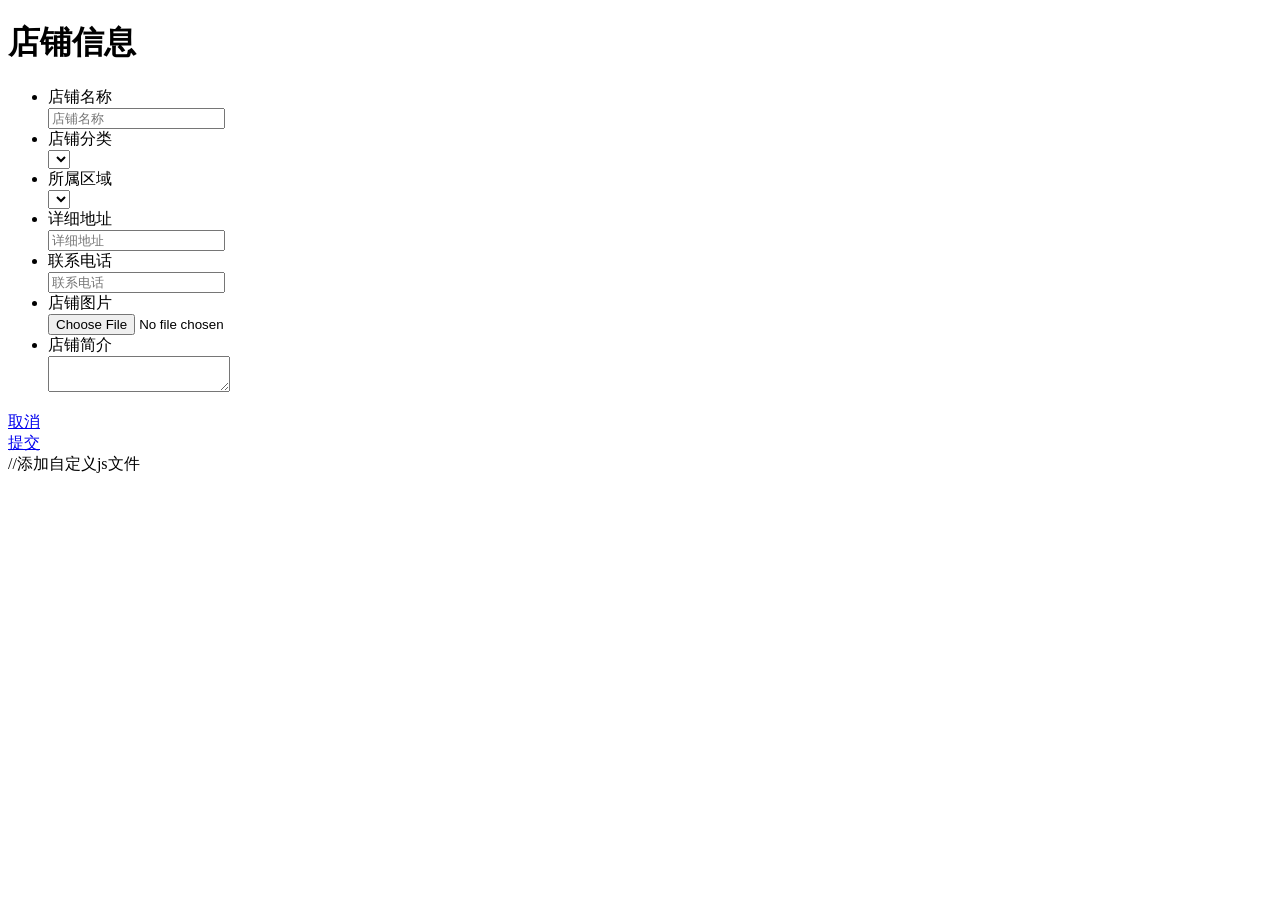
==== src/main/webapp/WEB-INF/html/shop/shopoperation.html @ dc8c87fb "5.19" ====
<!DOCTYPE html>
<html>
<head>
    <meta charset="utf-8">
    <meta http-equiv="X-UA-Compatible" content="IE=edge">
    <title>我的生活</title>
    <meta name="viewport" content="initial-scale=1, maximum-scale=1">
    <link rel="shortcut icon" href="/favicon.ico">
    <meta name="apple-mobile-web-app-capable" content="yes">
    <meta name="apple-mobile-web-app-status-bar-style" content="black">

    <link rel="stylesheet" href="//g.alicdn.com/msui/sm/0.6.2/css/sm.min.css">
    <link rel="stylesheet" href="//g.alicdn.com/msui/sm/0.6.2/css/sm-extend.min.css">

</head>
<body>
<header class="bar bar-nav">
    <h1 class='title'>店铺信息</h1>
</header>
<div class="content">
    <div class="list-block">
        <ul>
            <!-- Text inputs -->
            <li>
                <div class="item-content">
                    <div class="item-media"><i class="icon icon-form-name"></i></div>
                    <div class="item-inner">
                        <div class="item-title label">店铺名称</div>
                        <div class="item-input">
                            <input type="text" id="shop-name" placeholder="店铺名称">
                        </div>
                        <div id="waring-name" style="display: none">
                            <a style="color: red">*</a>
                        </div>
                    </div>
                </div>
            </li>
            <!--商铺分类，下拉列表-->
            <li>
                <div class="item-content">
                    <div class="item-media"><i class="icon icon-form-gender"></i></div>
                    <div class="item-inner">
                        <div class="item-title label">店铺分类</div>
                        <div class="item-input">
                            <select id="shop-category">
                            </select>
                        </div>
                    </div>
                </div>
            </li>
            <!--区域分类，下拉列表-->
            <li>
                <div class="item-content">
                    <div class="item-media"><i class="icon icon-form-gender"></i></div>
                    <div class="item-inner">
                        <div class="item-title label">所属区域</div>
                        <div class="item-input">
                            <select id="area">
                            </select>
                        </div>
                    </div>
                </div>
            </li>
            <!--详细地址，text-->
            <li>
                <div class="item-content">
                    <div class="item-media"><i class="icon icon-form-name"></i></div>
                    <div class="item-inner">
                        <div class="item-title label">详细地址</div>
                        <div class="item-input">
                            <input type="text" id="shop-addr" placeholder="详细地址">
                        </div>
                    </div>
                </div>
            </li>
            <!--联系电话，text-->
            <li>
                <div class="item-content">
                    <div class="item-media"><i class="icon icon-form-name"></i></div>
                    <div class="item-inner">
                        <div class="item-title label">联系电话</div>
                        <div class="item-input">
                            <input type="text" id="shop-phone" placeholder="联系电话">
                        </div>
                    </div>
                </div>
            </li>
            <!--缩略图，上传文件控件-->
            <li>
                <div class="item-content">
                    <div class="item-media"><i class="icon icon-form-name"></i></div>
                    <div class="item-inner">
                        <div class="item-title label">店铺图片</div>
                        <div class="item-input">
                            <input type="file" id="shop-img">
                        </div>
                    </div>
                </div>
            </li>
            <!--店铺简介,textarea-->
            <li class="align-top">
                <div class="item-content">
                    <div class="item-media"><i class="icon icon-form-comment"></i></div>
                    <div class="item-inner">
                        <div class="item-title label">店铺简介</div>
                        <div class="item-input">
                            <textarea id="shop-desc"></textarea>
                        </div>
                    </div>
                </div>
            </li>
            <!--验证码,kaptcha-->

        </ul>
    </div>
    <div class="content-block">
        <div class="row">
            <div class="col-50"><a href="#" id="cancle" class="button button-big button-fill button-danger">取消</a></div>
            <div class="col-50"><a href="#" id="submit" class="button button-big button-fill button-success">提交</a></div>
        </div>
    </div>
</div>

<script type='text/javascript' src='//g.alicdn.com/sj/lib/zepto/zepto.min.js' charset='utf-8'></script>
<script type='text/javascript' src='//g.alicdn.com/msui/sm/0.6.2/js/sm.min.js' charset='utf-8'></script>
<script type='text/javascript' src='//g.alicdn.com/msui/sm/0.6.2/js/sm-extend.min.js' charset='utf-8'></script>
//添加自定义js文件
<script type="text/javascript" src="../resources/js/shop/shopoperation.js" charset="utf-8"></script>

</body>
</html>
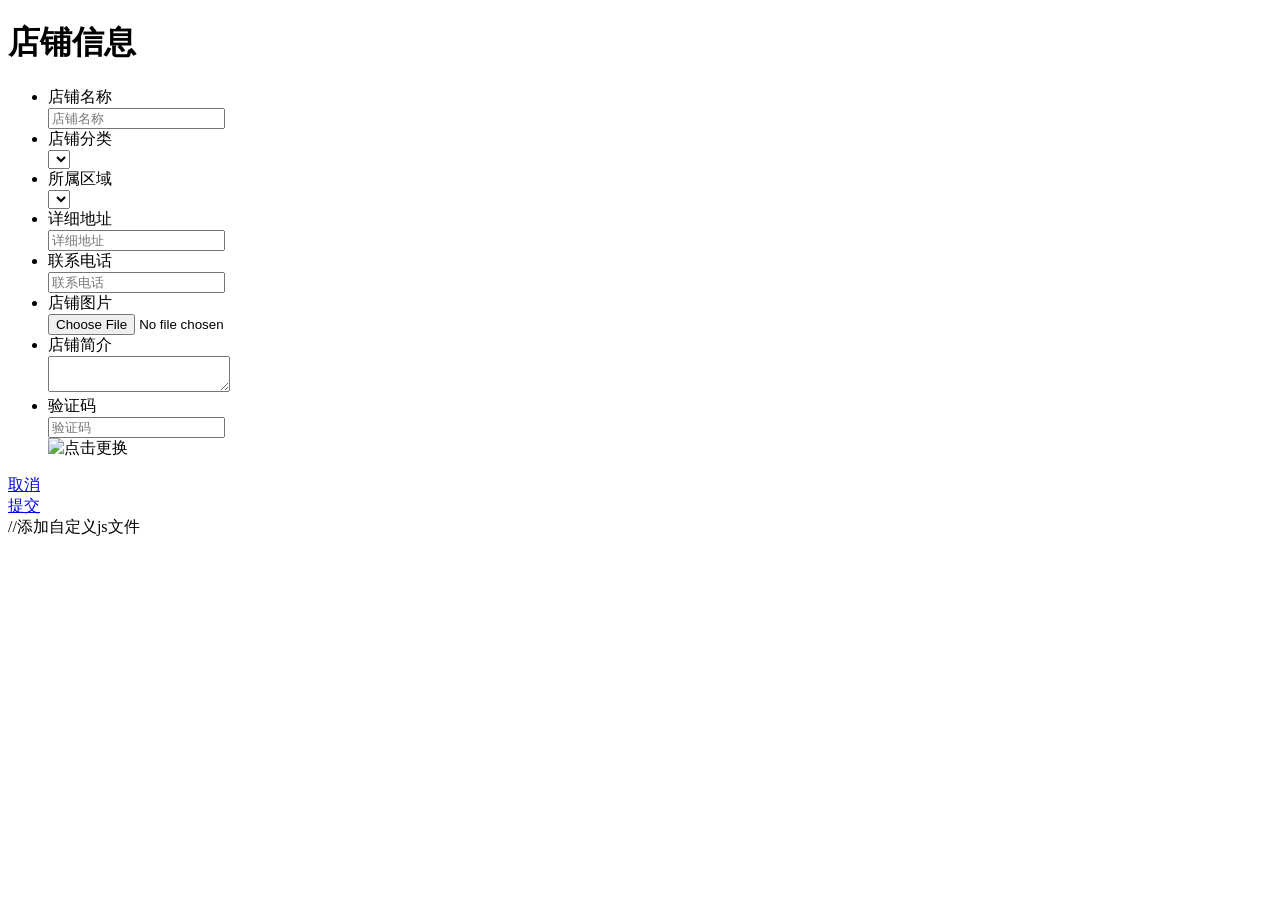
==== commit a238108e: "5.19完成店铺注册功能及测试" ====
--- a/src/main/webapp/WEB-INF/html/shop/shopoperation.html
+++ b/src/main/webapp/WEB-INF/html/shop/shopoperation.html
@@ -110,7 +110,19 @@
                 </div>
             </li>
             <!--验证码,kaptcha-->
-
+            <li>
+                <div class="item-content">
+                    <div class="item-media"><i class="icon icon-form-name"></i></div>
+                    <div class="item-inner">
+                        <div class="item-title label">验证码</div>
+                        <input type="text" id="j-kaptcha" placeholder="验证码">
+                        <div class="item-input">
+                            <img alt="点击更换" id="kaptcha-img" title="点击更换" src="../Kaptcha"
+                                 onclick="changeKaptcha(this)">
+                        </div>
+                    </div>
+                </div>
+            </li>
         </ul>
     </div>
     <div class="content-block">
@@ -126,6 +138,6 @@
 <script type='text/javascript' src='//g.alicdn.com/msui/sm/0.6.2/js/sm-extend.min.js' charset='utf-8'></script>
 //添加自定义js文件
 <script type="text/javascript" src="../resources/js/shop/shopoperation.js" charset="utf-8"></script>
-
+<script type="text/javascript" src="../resources/js/common/common.js" charset="utf-8"></script>
 </body>
 </html>
